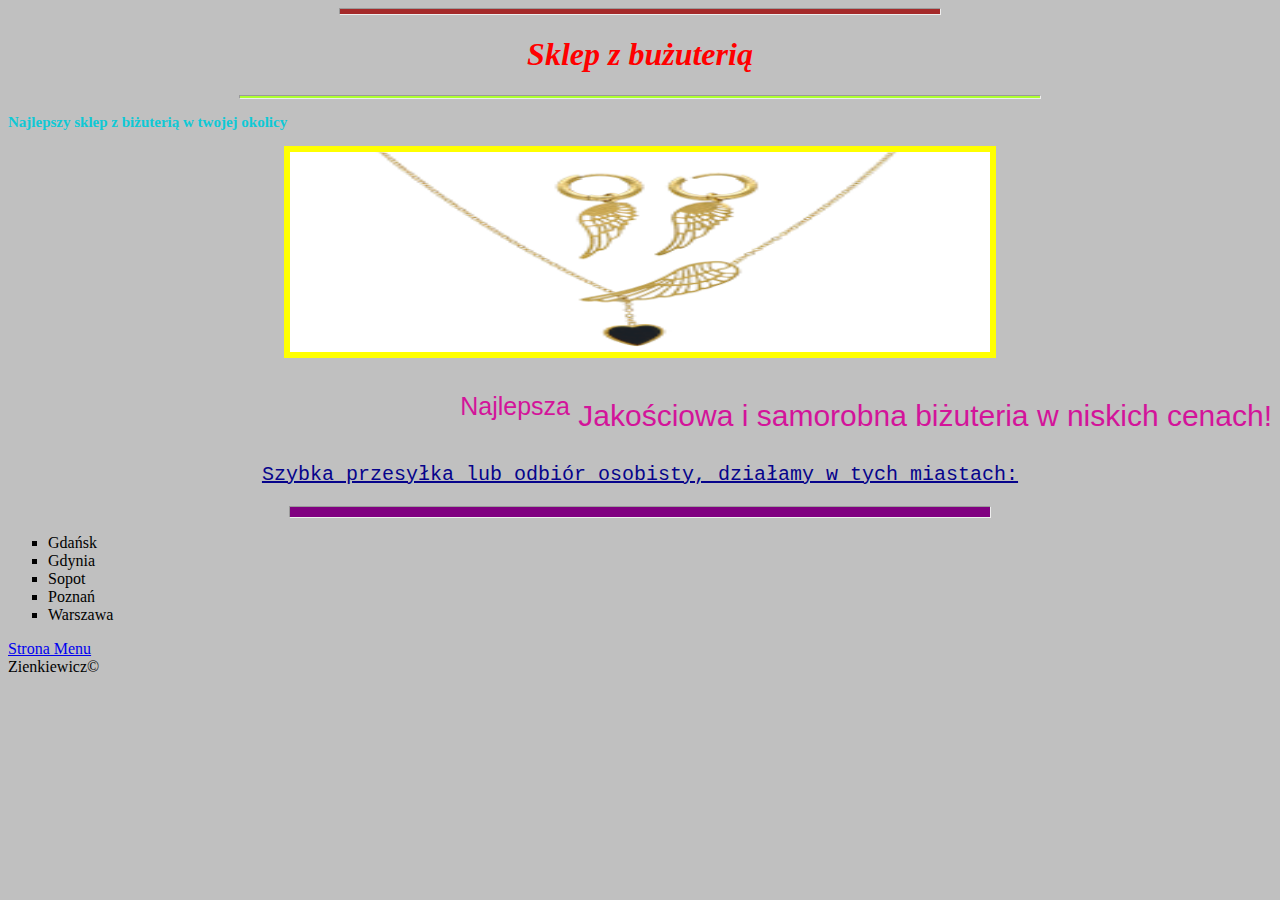
==== index.html @ 8d26acc9 "Update index.html" ====
<!DOCTYPE html>
<html lang="pl">
<head>
    <link rel="stylesheet" href="style.css">
    <meta charset="UTF-8">
    <meta name="viewport" content="width=device-width, initial-scale=1.0">
    <title>wykonał Zienkiewicz</title>
<!-- 30.10.2023 Zienkiewicz -->
</head> 
<body>
<hr class="h1">
    <header><h1>Sklep z bużuterią</h1></header>
<hr class="h2">

    <section class="s1"><p class="p1">Najlepszy sklep z biżuterią w twojej okolicy</p>
        <img src="logo_ZIenkiewicz.jpg" alt="logo"></section>
    <p class="p3"><sup>Najlepsza</sup> Jakościowa i samorobna biżuteria w niskich cenach!</p>
    <p class="p2"><u>Szybka przesyłka lub odbiór osobisty, działamy w tych miastach:</u></p> 
<hr class="h3">
    <section><UL TYPE=square>
        <li>Gdańsk</li>
        <li>Gdynia</li>
        <li>Sopot</li>
        <li>Poznań</li>
        <li>Warszawa</li>
            </UL>

</section>
<section>
<a href="Menu_Zienkiewicz.html">Strona Menu</a>
</section>
<footer>Zienkiewicz&copy;</footer>

</body>
</html>
---- style.css ----
*
{
background-color: silver;
}
h1{color: red;
text-align: center; 
font-style: italic;
font-size: xx-large;
}
.p1 {color: rgb(14, 201, 214);
font-size: 15px;
font-family: 'Times New Roman', Times, serif;
font-weight: bold;
text-align: left;
}
.p2 {color: rgb(6, 4, 139);
    font-size: 20px;
    font-family: 'Courier New', Courier, monospace;
    text-align: center;
}
.p3 {color: rgb(211, 20, 154);
    font-size: 30px;
    font-family: 'Segoe UI', Tahoma, Geneva, Verdana, sans-serif;
    text-align: right;
}
img
{
width: 700px;
height: 200px;
border: solid 6px yellow;
text-align: center;
}
.s1
{
text-align: center;
}
.h1
{
width: 600px; 
height: 5px;
background-color: brown;
}
.h2
{
width: 800px; 
height: 2px;
background-color: greenyellow;
}
.h3
{
width: 700px; 
height: 10px;
background-color: purple;
}
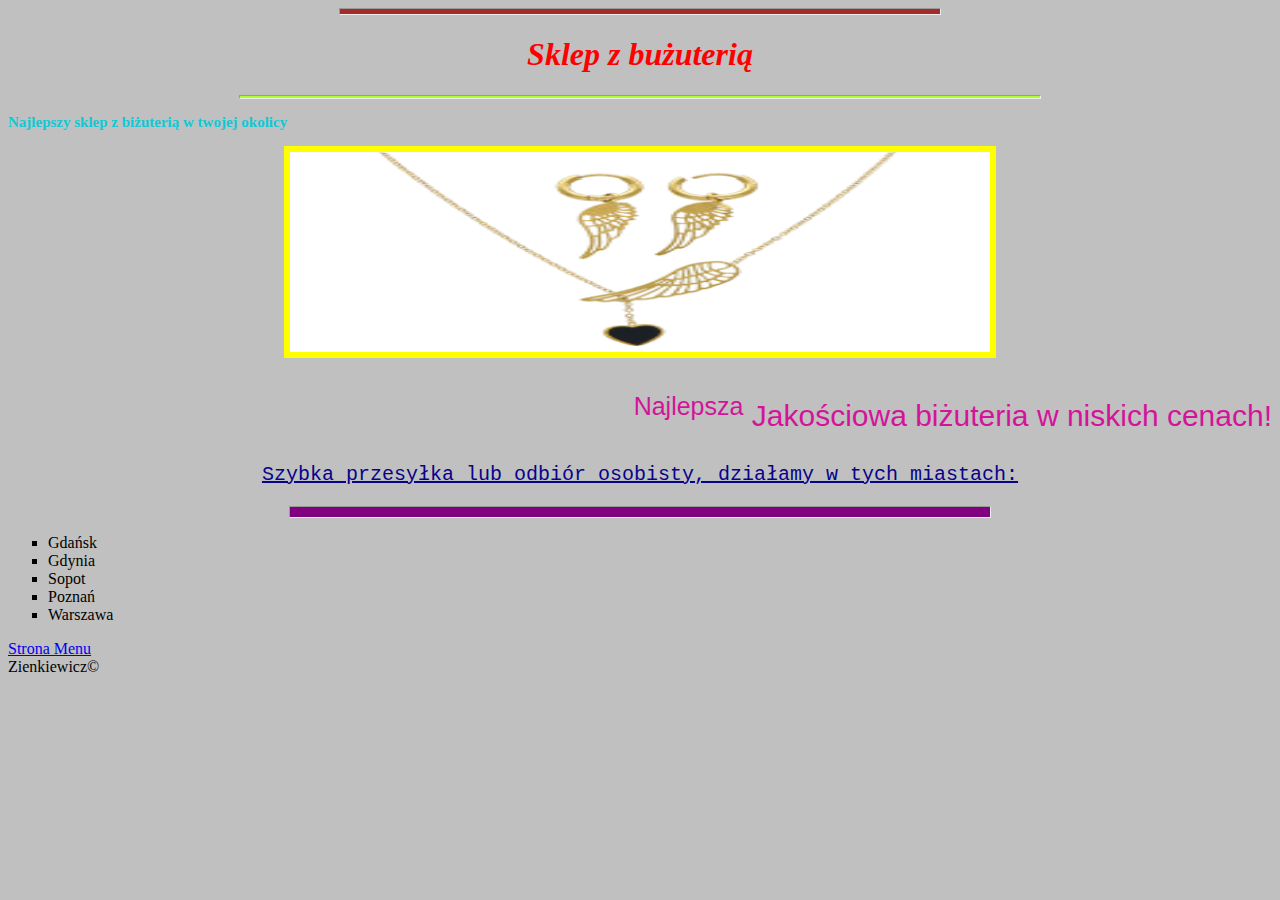
==== commit 410343d8: "Update index.html" ====
--- a/index.html
+++ b/index.html
@@ -14,7 +14,7 @@
 
     <section class="s1"><p class="p1">Najlepszy sklep z biżuterią w twojej okolicy</p>
         <img src="logo_ZIenkiewicz.jpg" alt="logo"></section>
-    <p class="p3"><sup>Najlepsza</sup> Jakościowa i samorobna biżuteria w niskich cenach!</p>
+    <p class="p3"><sup>Najlepsza</sup> Jakościowa biżuteria w niskich cenach!</p>
     <p class="p2"><u>Szybka przesyłka lub odbiór osobisty, działamy w tych miastach:</u></p> 
 <hr class="h3">
     <section><UL TYPE=square>
@@ -32,4 +32,4 @@
 <footer>Zienkiewicz&copy;</footer>
 
 </body>
-</html>+</html>
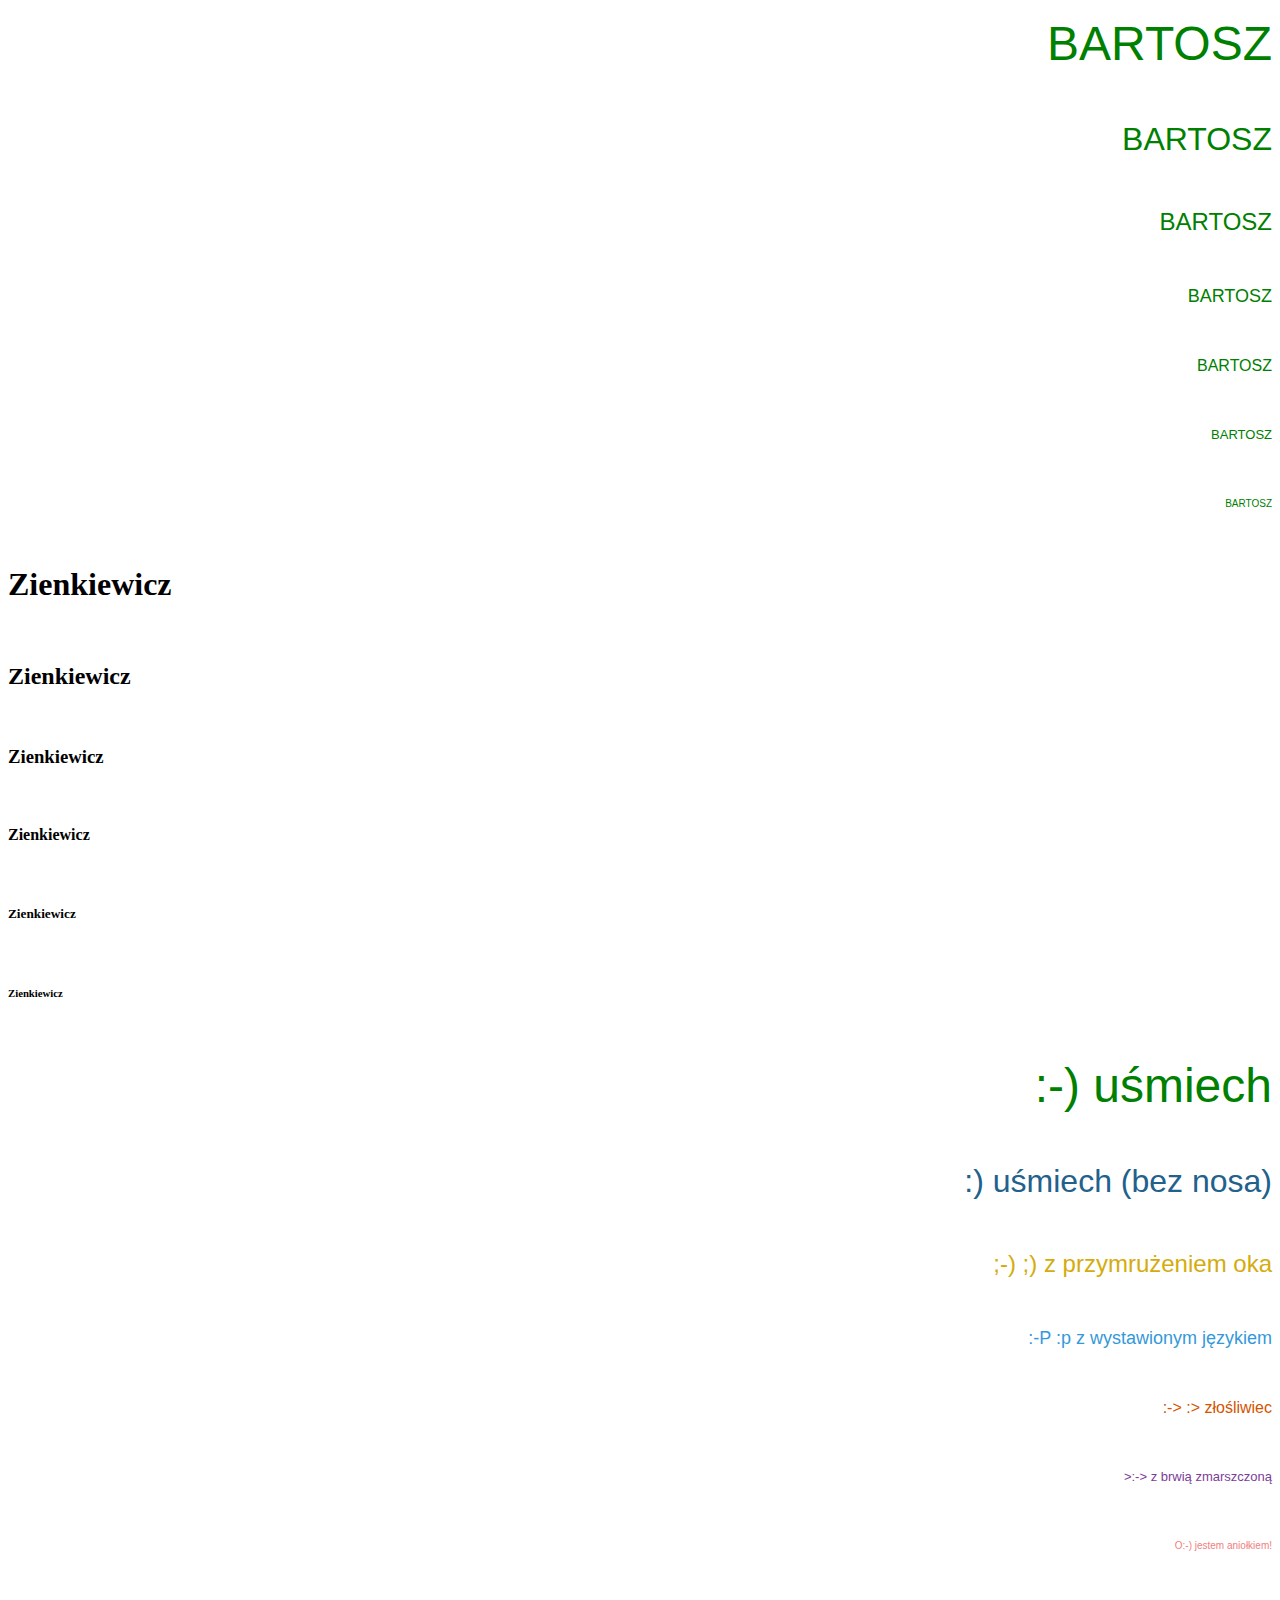
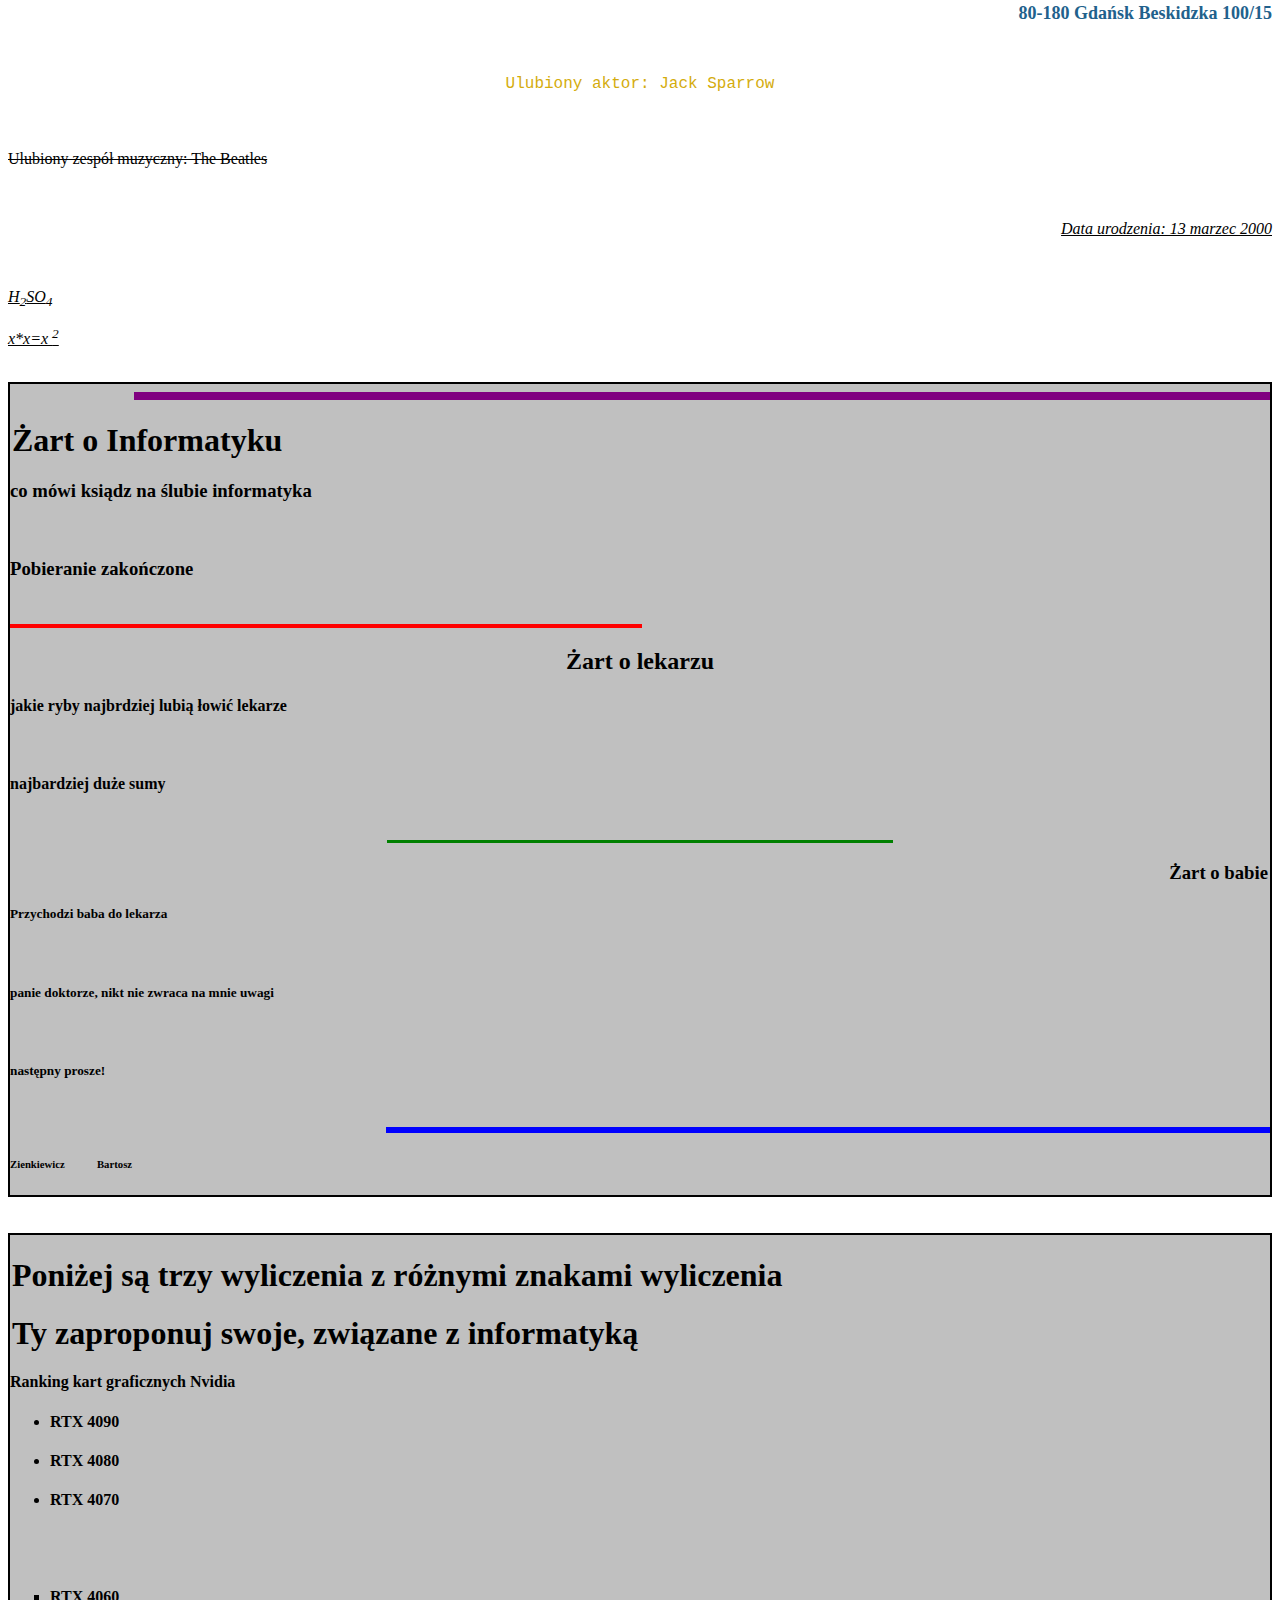
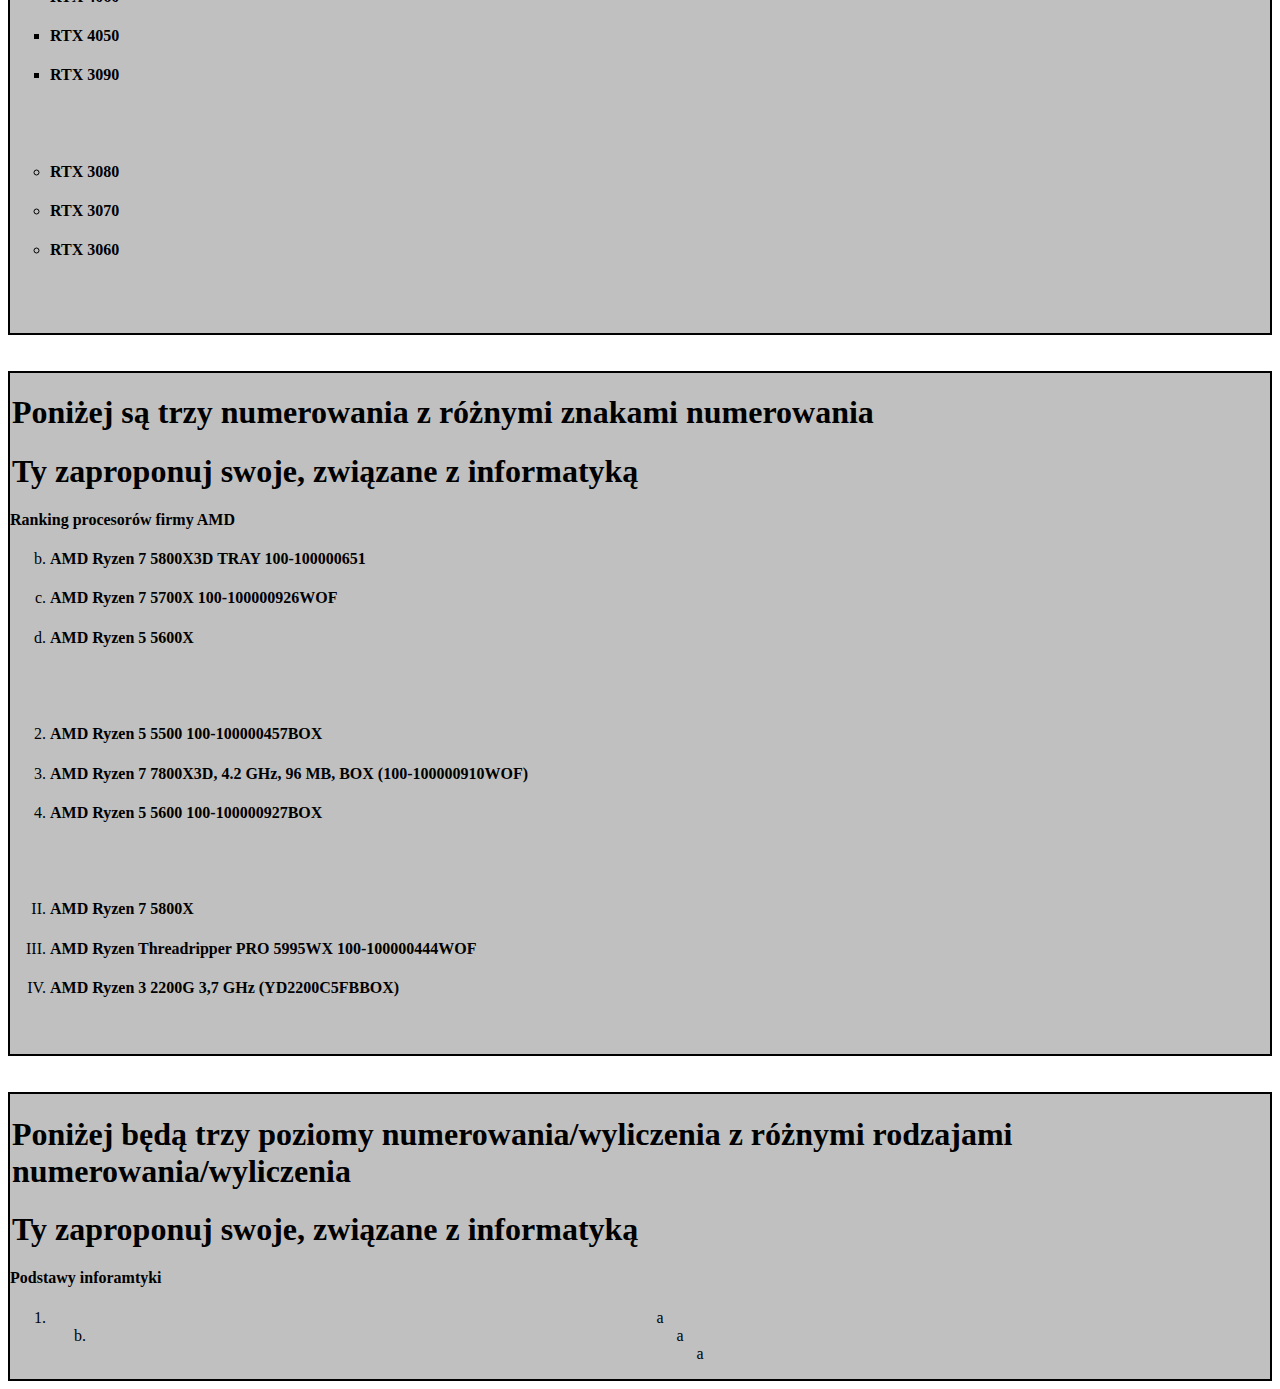
==== commit 6d6717cc: "index.html" ====
--- a/index.html
+++ b/index.html
@@ -1,35 +1,138 @@
-<!DOCTYPE html>
-<html lang="pl">
-<head>
-    <link rel="stylesheet" href="style.css">
-    <meta charset="UTF-8">
-    <meta name="viewport" content="width=device-width, initial-scale=1.0">
-    <title>wykonał Zienkiewicz</title>
-<!-- 30.10.2023 Zienkiewicz -->
-</head> 
+﻿<!DOCTYPE html>
+      <html lang="pl-PL">
+       <html>
+	<head>
+	 <meta charset="utf-8">
+	 <title>Bartosz Zienkiewicz </title>
+	</head>
+	       <style>
+		       section {
+			       border: 2px solid black;
+			       background-color: silver;
+	       </style>
 <body>
-<hr class="h1">
-    <header><h1>Sklep z bużuterią</h1></header>
-<hr class="h2">
+<p align="right"> <font color="green" size="7" face="Arial"> BARTOSZ </font> </p> <br>
+<p align="right"> <font color="green" size="6" face="Arial"> BARTOSZ </font> </p> <br>
+<p align="right"> <font color="green" size="5" face="Arial"> BARTOSZ </font> </p> <br>
+<p align="right"> <font color="green" size="4" face="Arial"> BARTOSZ </font> </p> <br>
+<p align="right"> <font color="green" size="3" face="Arial"> BARTOSZ </font> </p> <br>
+<p align="right"> <font color="green" size="2" face="Arial"> BARTOSZ </font> </p> <br>
+<p align="right"> <font color="green" size="1" face="Arial"> BARTOSZ </font> </p> <br>
+<h1> Zienkiewicz </h1><br>
+<h2> Zienkiewicz </h1><br>
+<h3> Zienkiewicz </h1><br>
+<h4> Zienkiewicz </h1><br>
+<h5> Zienkiewicz </h1><br>
+<h6> Zienkiewicz </h1><br>
+<p align="right"> <font color="green" size="7" face="Arial"> :-)	uśmiech </font> </p> <br>
+<p align="right"> <font color="#21618C" size="6" face="Arial"> :)	uśmiech (bez nosa) </font> </p> <br>
+<p align="right"> <font color="#D4AC0D" size="5" face="Arial"> ;-) ;)	z przymrużeniem oka </font> </p> <br>
+<p align="right"> <font color="#3498DB" size="4" face="Arial"> :-P :p	z wystawionym językiem </font> </p> <br>
+<p align="right"> <font color="#D35400" size="3" face="Arial"> :-> :>	złośliwiec </font> </p> <br>
+<p align="right"> <font color="#7D3C98" size="2" face="Arial"> >:->	z brwią zmarszczoną </font> </p> <br>
+<p align="right"> <font color="#F08080" size="1" face="Arial"> O:-)	jestem aniołkiem! </font> </p> <br>
 
-    <section class="s1"><p class="p1">Najlepszy sklep z biżuterią w twojej okolicy</p>
-        <img src="logo_ZIenkiewicz.jpg" alt="logo"></section>
-    <p class="p3"><sup>Najlepsza</sup> Jakościowa biżuteria w niskich cenach!</p>
-    <p class="p2"><u>Szybka przesyłka lub odbiór osobisty, działamy w tych miastach:</u></p> 
-<hr class="h3">
-    <section><UL TYPE=square>
-        <li>Gdańsk</li>
-        <li>Gdynia</li>
-        <li>Sopot</li>
-        <li>Poznań</li>
-        <li>Warszawa</li>
-            </UL>
+<p align="right"><b><font color="21618C" size="4" face="Times New Roman">80-180 Gdańsk Beskidzka 100/15</font></b></u></p> <br>
+<center><p></p><font color="D4AC0D" size="3" face="Courier New">Ulubiony aktor: Jack Sparrow</font></p> <br>
+<p align="left"><font color="3498DB" size="5" face="Verdana"></font><strike>Ulubiony zespół muzyczny: The Beatles</strike></p> <br>
+<p align="right"><i><u>Data urodzenia: 13 marzec 2000 </p> <br>
+<p align="left">H<sub>2</sub>SO<sub>4</sub></p>
+<p align="left"> x*x=x <sup> 2 </sup></u></i></p> <br>
 
+<section style="background-color:silver">
+	
+	
+	<HR SIZE=8 WIDTH=90% ALIGN=right COLOR=purple>
+	<legend><h1 align="left"> Żart o Informatyku </h1></legend>
+	<h3 align="left"> co mówi ksiądz na ślubie informatyka </h3> <br>
+	<h3 align="left"> Pobieranie zakończone </h3> <br>
+	<HR SIZE=4 WIDTH=50% ALIGN=LEFT COLOR=red>
+	<legend><h2 align="center"> Żart o lekarzu </h2></legend>
+	<h4 align="left">jakie ryby najbrdziej lubią łowić lekarze</h4> <br>
+	<h4 align="left">najbardziej duże sumy</h4> <br>
+	<HR SIZE=3 WIDTH=40% ALIGN=center COLOR=green>
+	<legend><h3 align="right"> Żart o babie </h3></legend>
+	<h5 align="left">Przychodzi baba do lekarza</h5> <br>
+	<h5 align="left">panie doktorze, nikt nie zwraca na mnie uwagi</h5> <br>
+	<h5 align="left">następny prosze!</h5> <br>
+	<HR SIZE=6 WIDTH=70% ALIGN=right COLOR=blue>
+	<h6 align="left"> Zienkiewicz &nbsp&nbsp&nbsp&nbsp&nbsp&nbsp&nbsp&nbsp&nbsp&nbsp Bartosz <br>
+	<!- Zienkiewicz Bartosz ZSE 2F ->
+	
 </section>
-<section>
-<a href="Menu_Zienkiewicz.html">Strona Menu</a>
+<br></br>
+<section style="background-color:silver">
+
+<legend><h1 align="left"> Poniżej są trzy wyliczenia z różnymi znakami wyliczenia</h1></legend>
+<legend><h1 align="left"> Ty zaproponuj swoje, związane z informatyką</h1></legend>
+	<h4 align="left">Ranking kart graficznych Nvidia</h4>
+<UL TYPE=disc>
+	<LI><h4 align="left">RTX 4090 </h4>
+	<LI><h4 align="left">RTX 4080 </h4>
+	<LI><h4 align="left">RTX 4070 </h4>
+</UL>
+		<br></br>
+	<UL TYPE=square>
+	<LI><h4 align="left">RTX 4060 </h4>
+	<LI><h4 align="left">RTX 4050 </h4>
+	<LI><h4 align="left">RTX 3090 </h4>
+</UL>
+	<br></br>
+	<UL TYPE=circle>
+	<LI><h4 align="left">RTX 3080 </h4>
+	<LI><h4 align="left">RTX 3070 </h4>
+	<LI><h4 align="left">RTX 3060 </h4>
+		
+		<br></br>
+	
+ </section>
+
+
+	<br></br>
+<section style="background-color:silver">
+<legend></legend>
+<legend><h1 align="left"> Poniżej są trzy numerowania z różnymi znakami numerowania</h1></legend>
+<legend><h1 align="left"> Ty zaproponuj swoje, związane z informatyką</h1></legend>
+	<h4 align="left">Ranking procesorów firmy AMD</h4>
+<OL TYPE=a START=2> 
+	<LI><h4 align="left">AMD Ryzen 7 5800X3D TRAY 100-100000651 </h4>
+	<LI><h4 align="left">AMD Ryzen 7 5700X 100-100000926WOF </h4>
+	<LI><h4 align="left">AMD Ryzen 5 5600X </h4>
+</OL>
+	<br></br>
+<OL TYPE=1 START=2> 
+	<LI><h4 align="left">AMD Ryzen 5 5500 100-100000457BOX </h4>
+	<LI><h4 align="left">AMD Ryzen 7 7800X3D, 4.2 GHz, 96 MB, BOX (100-100000910WOF) </h4>
+	<LI><h4 align="left">AMD Ryzen 5 5600 100-100000927BOX </h4>
+</OL>
+	<br></br>
+<OL TYPE=I START=2> 
+	<LI><h4 align="left">AMD Ryzen 7 5800X </h4>
+	<LI><h4 align="left">AMD Ryzen Threadripper PRO 5995WX 100-100000444WOF </h4>
+	<LI><h4 align="left">AMD Ryzen 3 2200G 3,7 GHz (YD2200C5FBBOX) </h4>
+	</OL>	
+	<br></br>
 </section>
-<footer>Zienkiewicz&copy;</footer>
+	       
+<br></br>
+<section style="background-color:silver">
 
+<legend><h1 align="left"> Poniżej będą trzy poziomy numerowania/wyliczenia z różnymi rodzajami numerowania/wyliczenia</h1></legend>
+<legend><h1 align="left"> Ty zaproponuj swoje, związane z informatyką</h1></legend>
+	
+	<h4 align="left">Podstawy inforamtyki</h4>
+	<ol>
+	<li> a</li>
+<ol type="a" START="2">
+	<li> a</li>
+	<ul> a</ul>
+	
+	
+	
+	
+	</ol>
+	
+</section>
+	
 </body>
 </html>
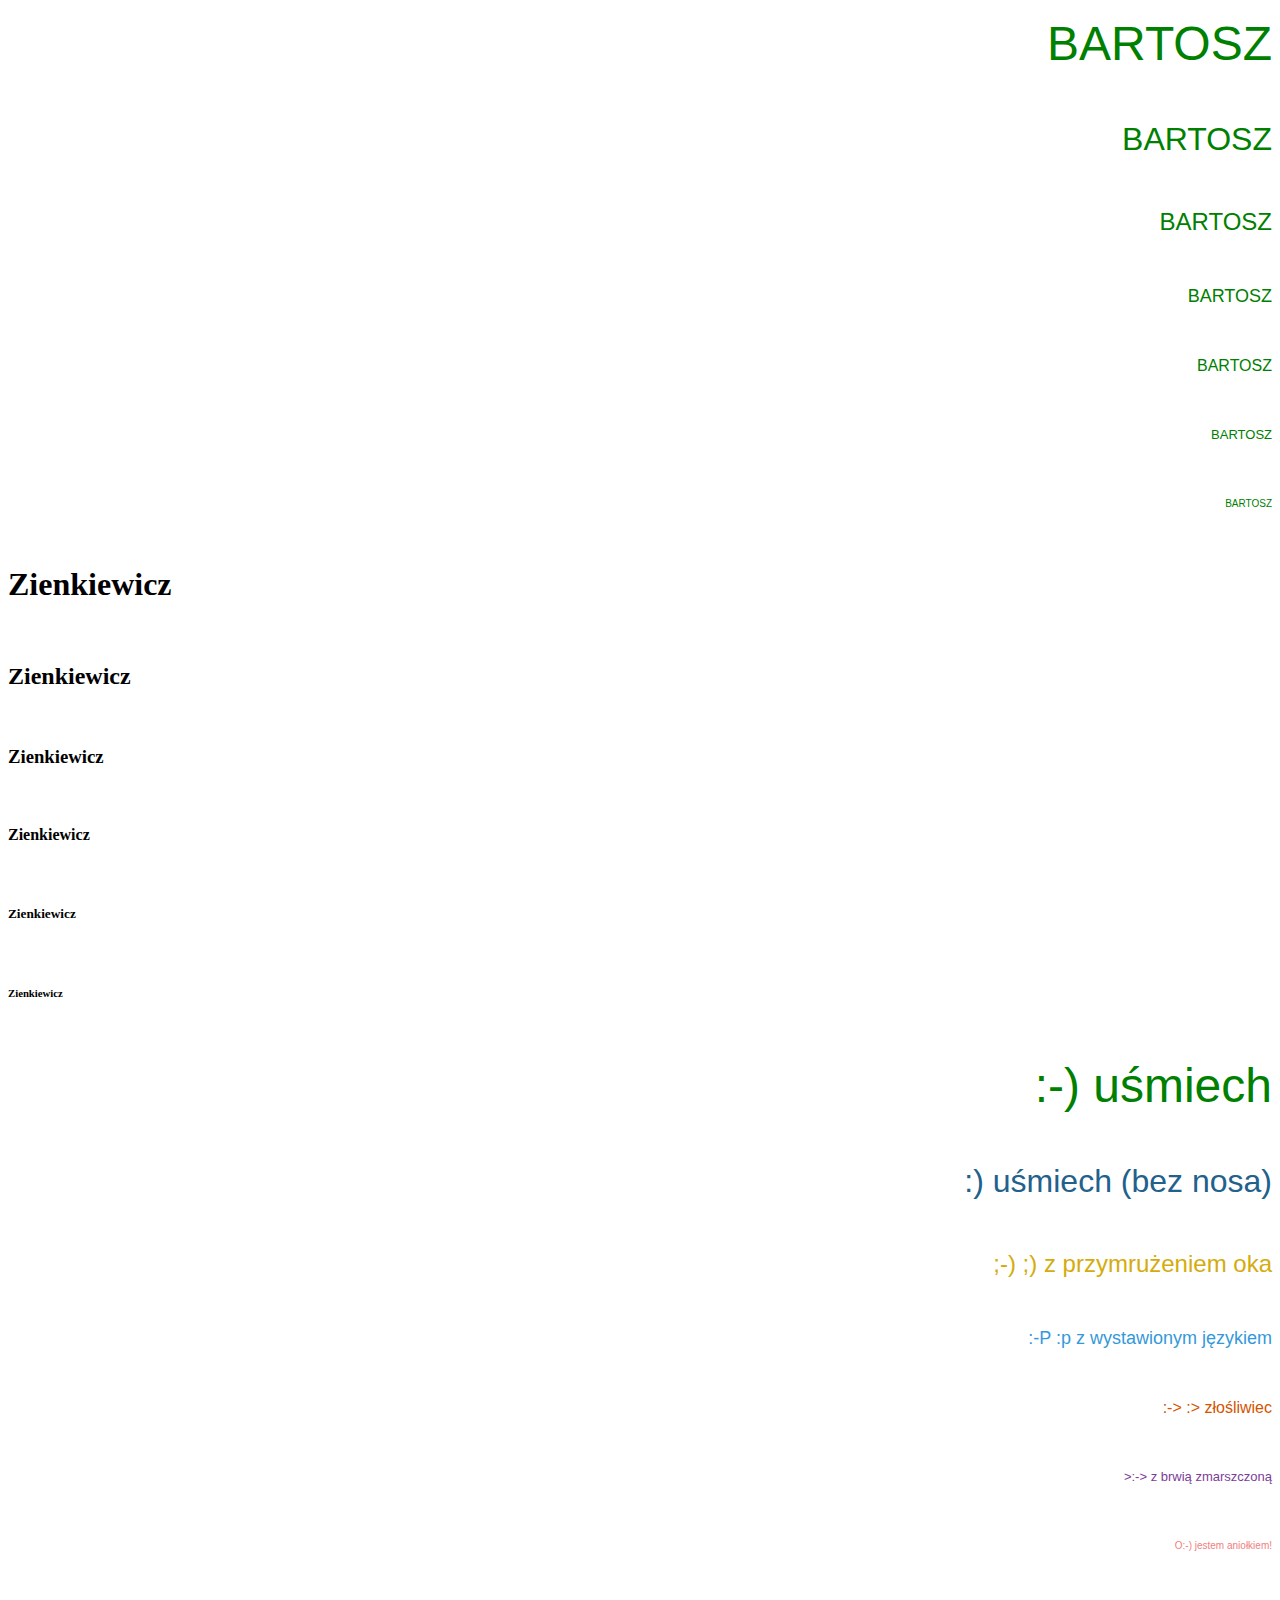
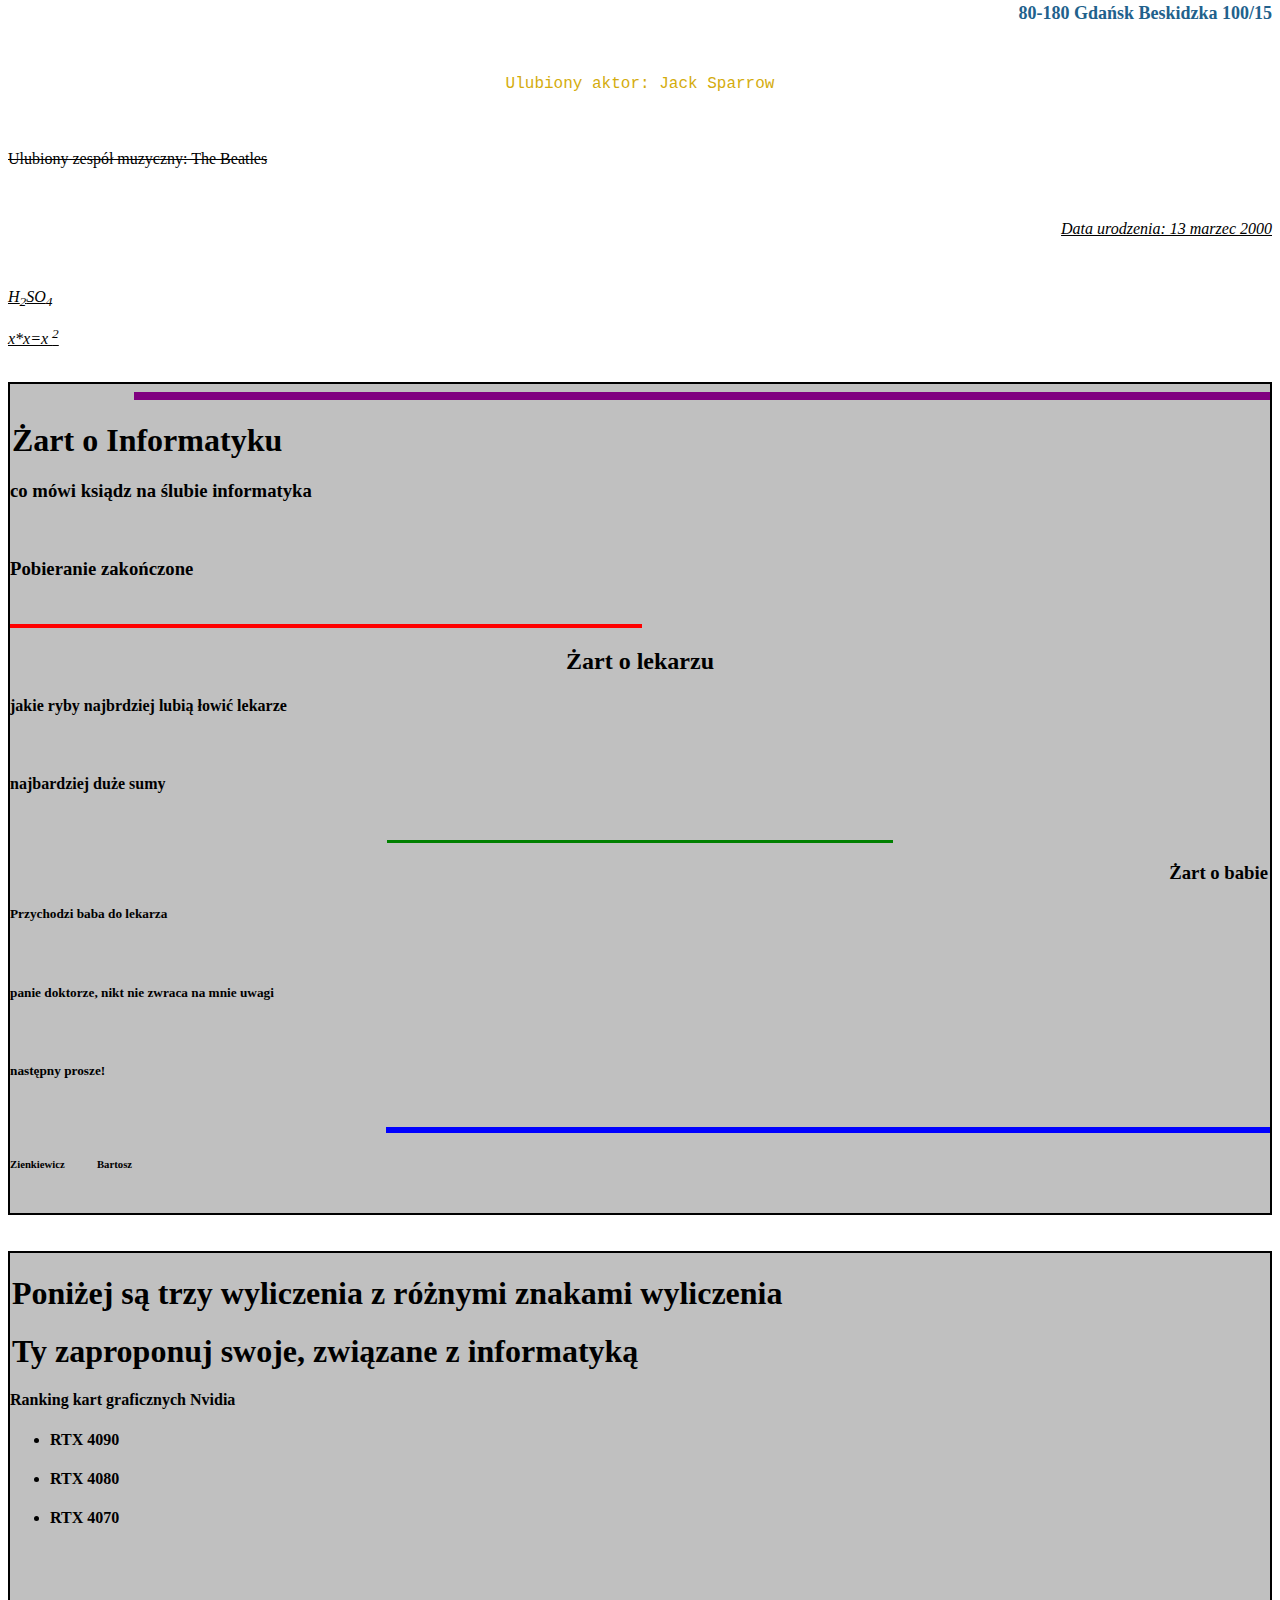
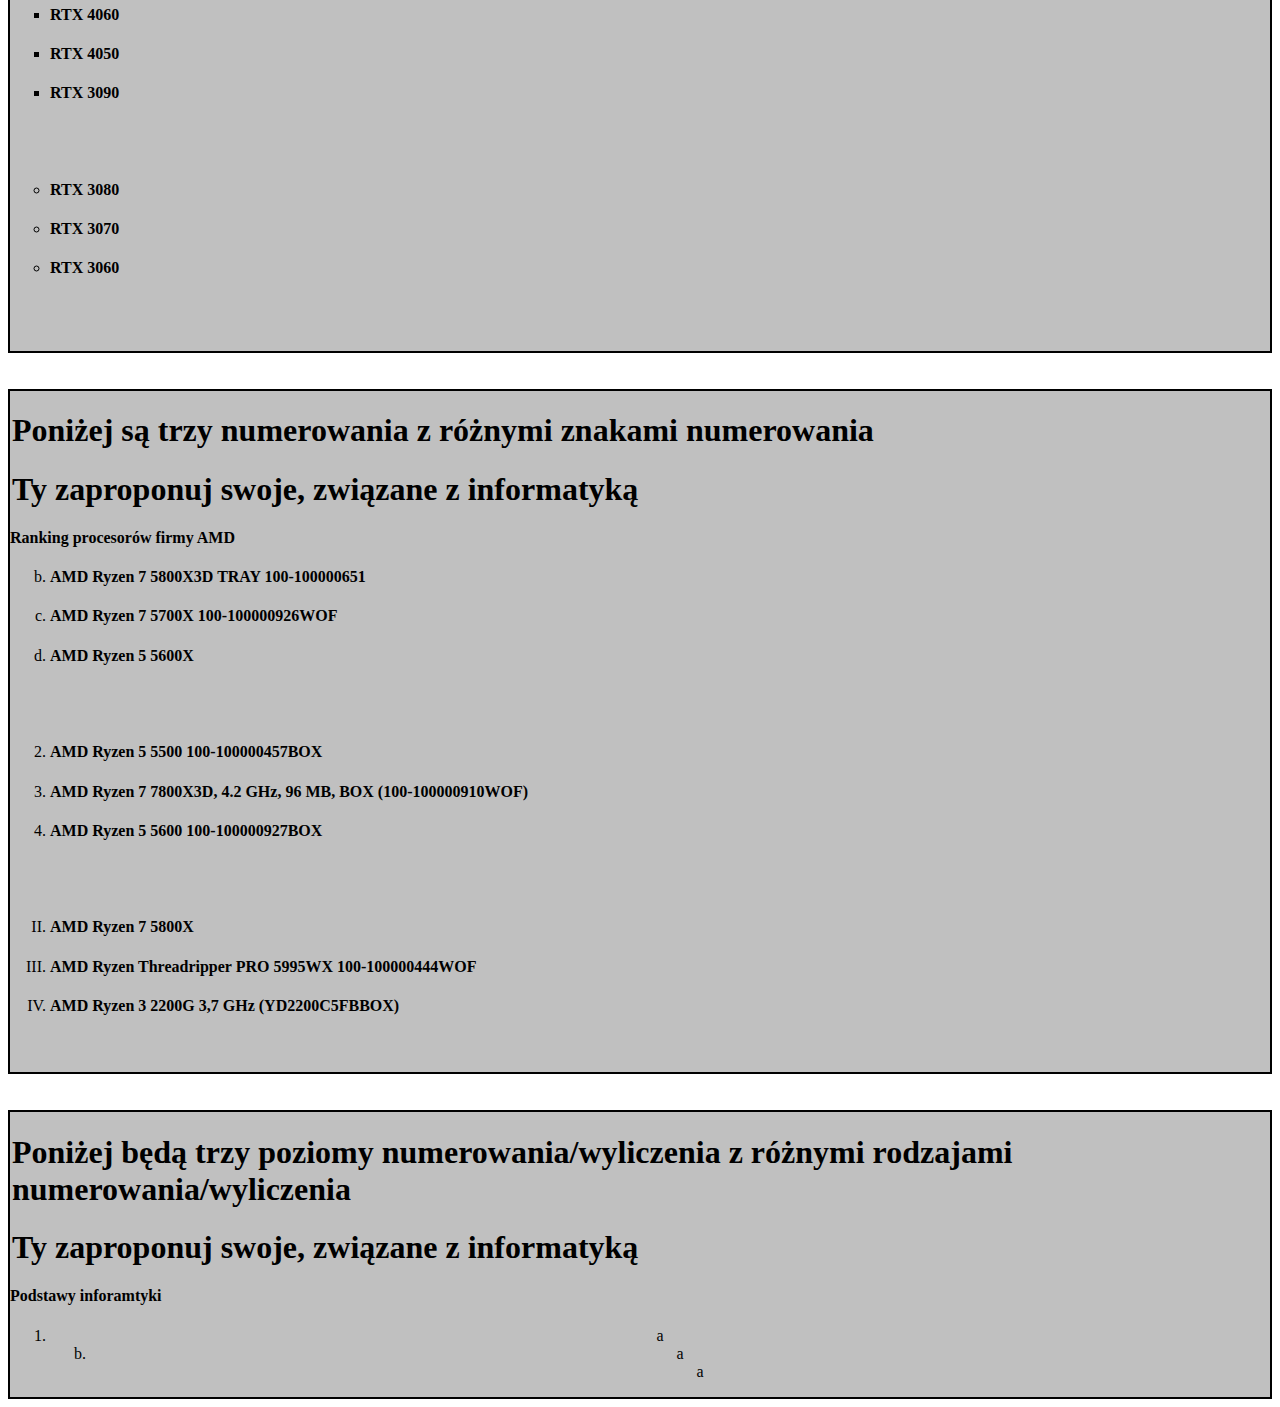
==== commit d34c3dec: "Update index.html" ====
--- a/index.html
+++ b/index.html
@@ -19,11 +19,11 @@
 <p align="right"> <font color="green" size="2" face="Arial"> BARTOSZ </font> </p> <br>
 <p align="right"> <font color="green" size="1" face="Arial"> BARTOSZ </font> </p> <br>
 <h1> Zienkiewicz </h1><br>
-<h2> Zienkiewicz </h1><br>
-<h3> Zienkiewicz </h1><br>
-<h4> Zienkiewicz </h1><br>
-<h5> Zienkiewicz </h1><br>
-<h6> Zienkiewicz </h1><br>
+<h2> Zienkiewicz </h2><br>
+<h3> Zienkiewicz </h3><br>
+<h4> Zienkiewicz </h4><br>
+<h5> Zienkiewicz </h5><br>
+<h6> Zienkiewicz </h6><br>
 <p align="right"> <font color="green" size="7" face="Arial"> :-)	uśmiech </font> </p> <br>
 <p align="right"> <font color="#21618C" size="6" face="Arial"> :)	uśmiech (bez nosa) </font> </p> <br>
 <p align="right"> <font color="#D4AC0D" size="5" face="Arial"> ;-) ;)	z przymrużeniem oka </font> </p> <br>
@@ -56,7 +56,7 @@
 	<h5 align="left">panie doktorze, nikt nie zwraca na mnie uwagi</h5> <br>
 	<h5 align="left">następny prosze!</h5> <br>
 	<HR SIZE=6 WIDTH=70% ALIGN=right COLOR=blue>
-	<h6 align="left"> Zienkiewicz &nbsp&nbsp&nbsp&nbsp&nbsp&nbsp&nbsp&nbsp&nbsp&nbsp Bartosz <br>
+	<h6 align="left"> Zienkiewicz &nbsp&nbsp&nbsp&nbsp&nbsp&nbsp&nbsp&nbsp&nbsp&nbsp Bartosz </h6><br>
 	<!- Zienkiewicz Bartosz ZSE 2F ->
 	
 </section>
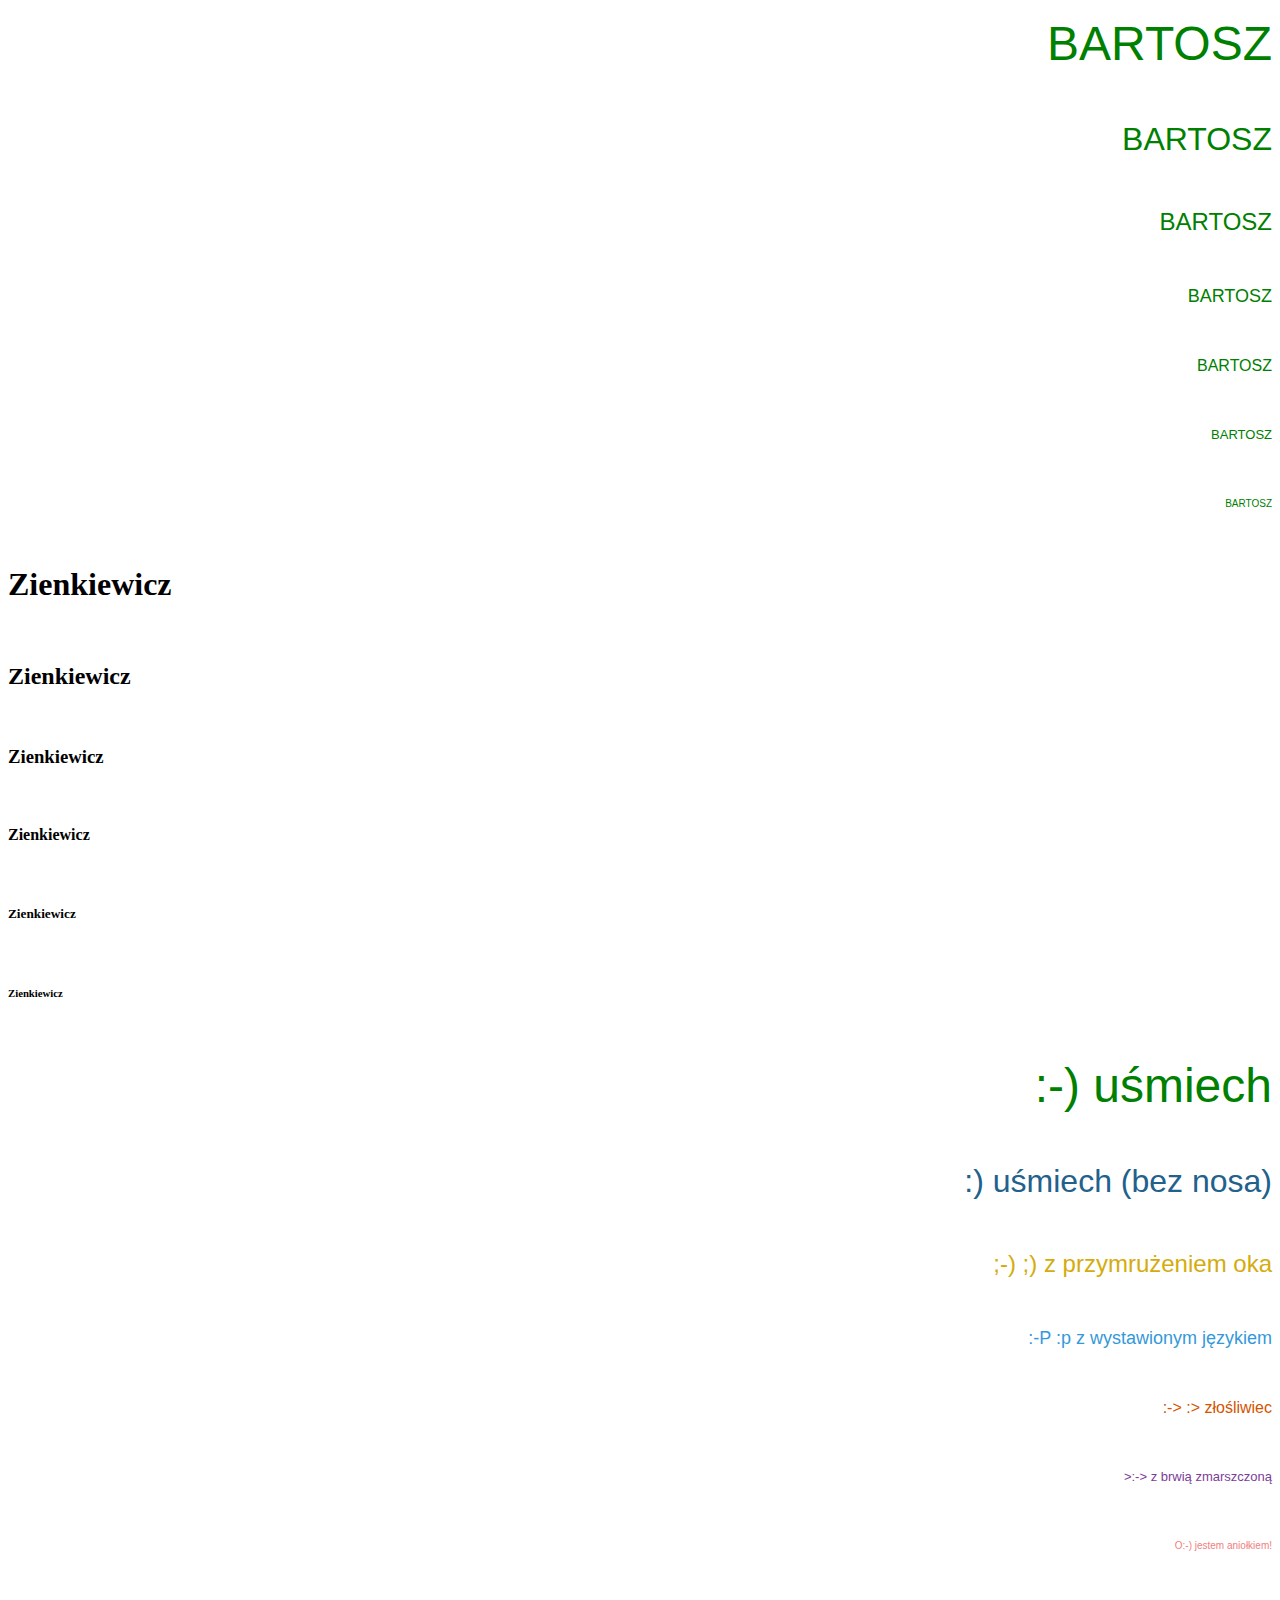
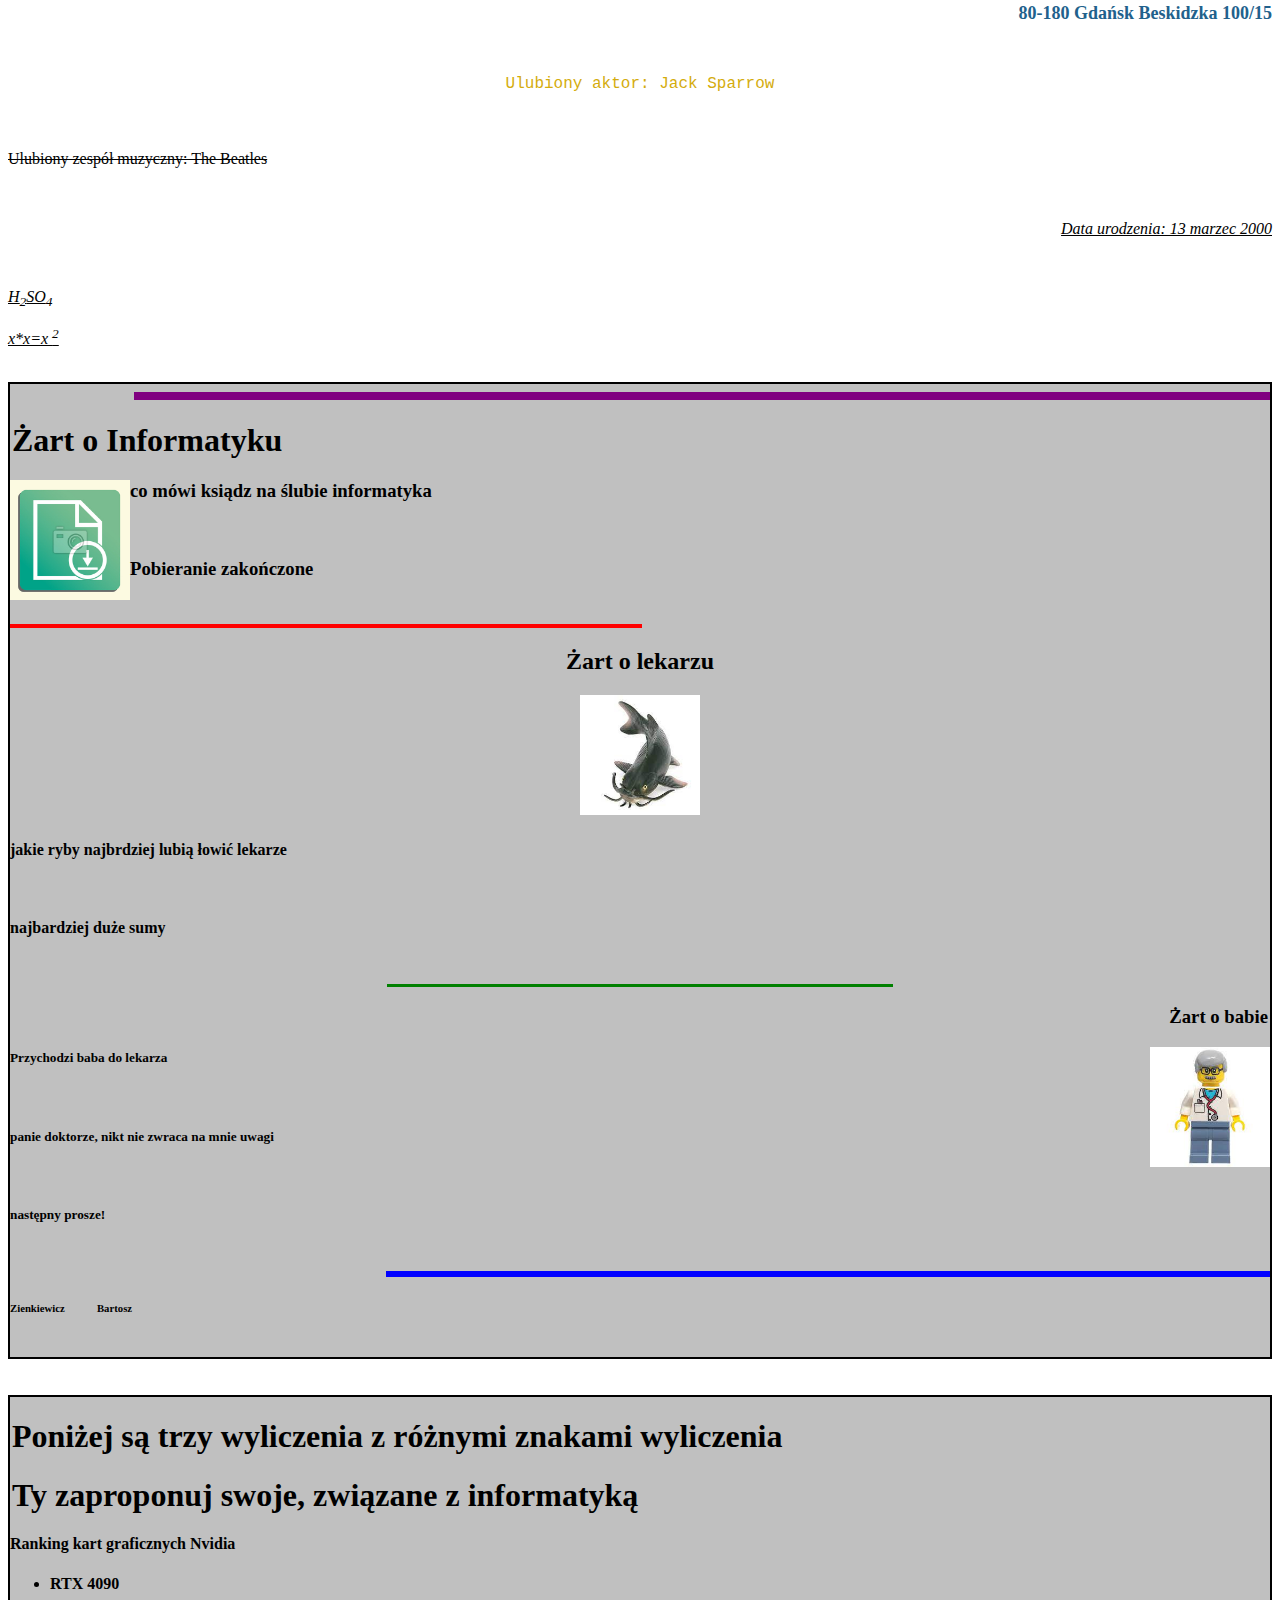
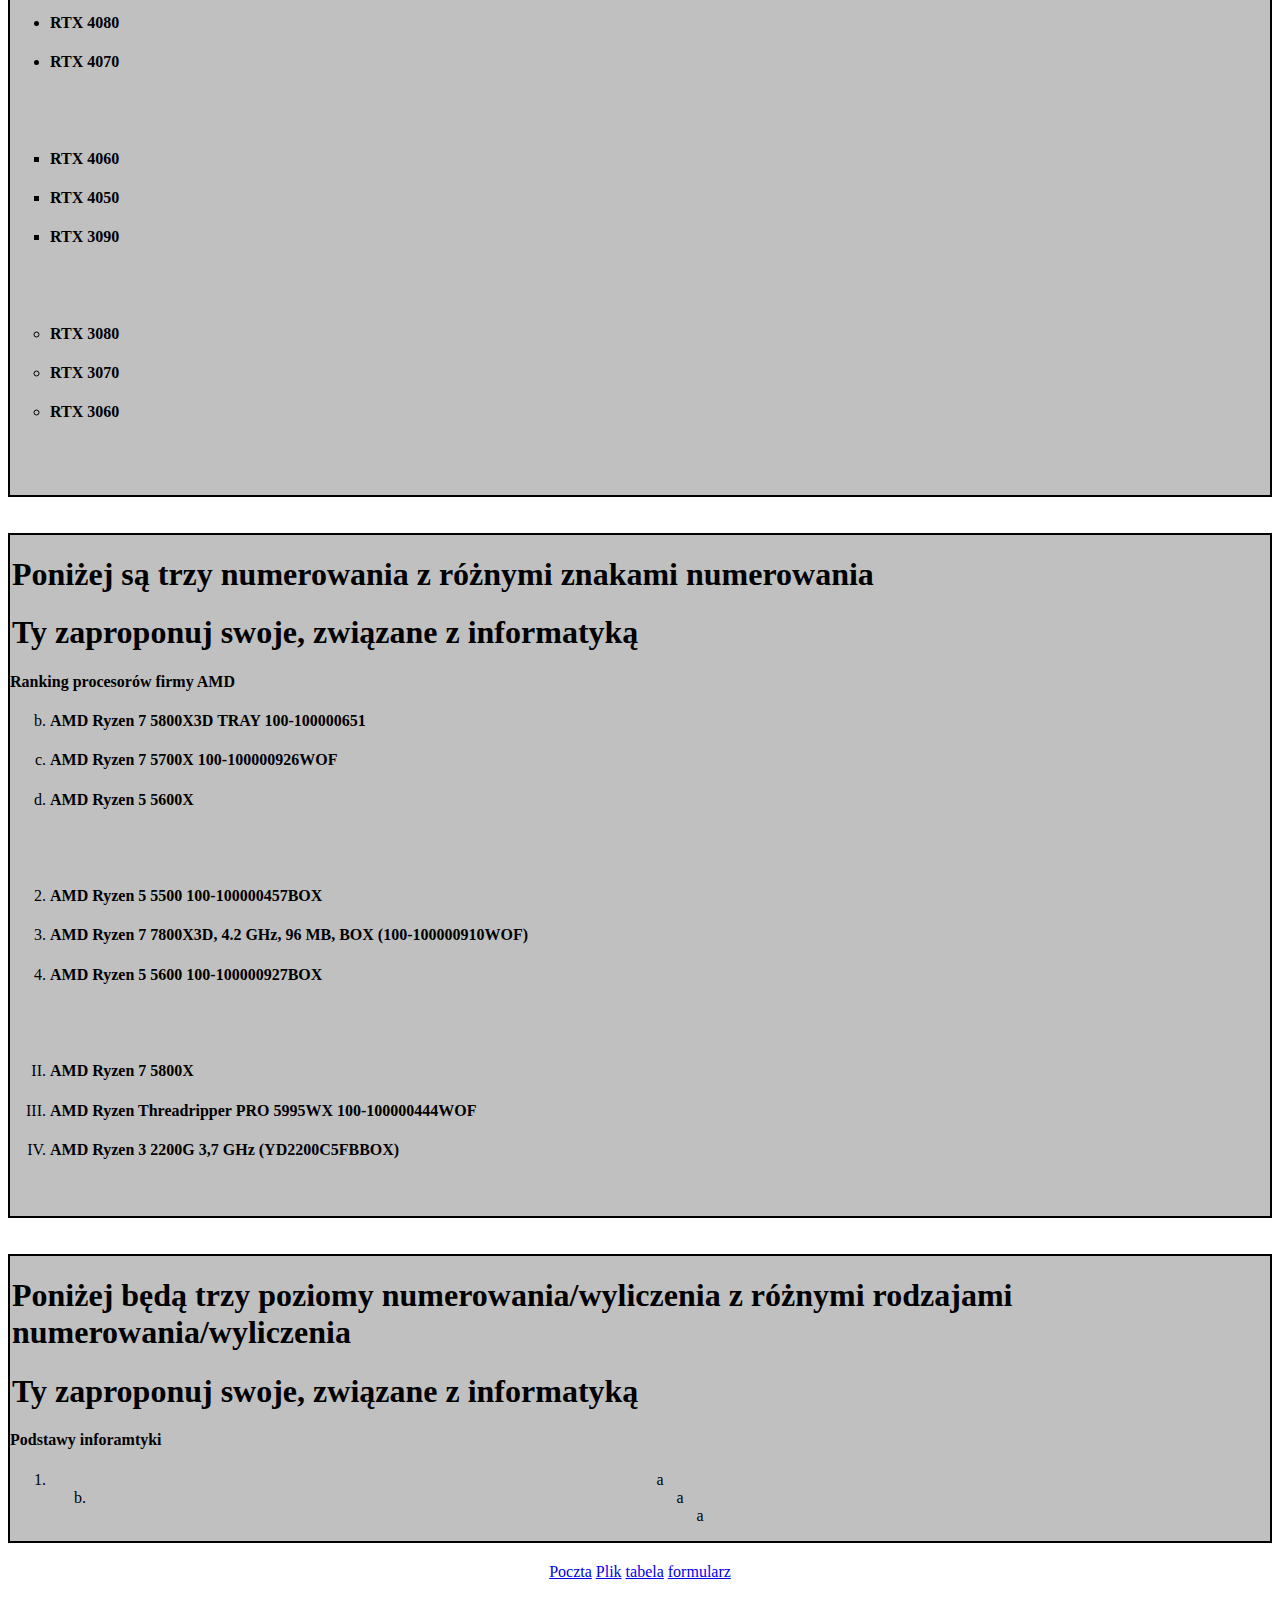
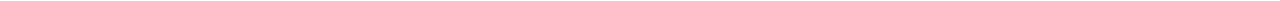
==== commit 86e57f75: "Add files via upload" ====
--- a/index.html
+++ b/index.html
@@ -1,6 +1,5 @@
-﻿<!DOCTYPE html>
+<!DOCTYPE html>
       <html lang="pl-PL">
-       <html>
 	<head>
 	 <meta charset="utf-8">
 	 <title>Bartosz Zienkiewicz </title>
@@ -9,6 +8,30 @@
 		       section {
 			       border: 2px solid black;
 			       background-color: silver;
+               }
+               .ślub
+               {
+float: left;
+width: 120px;
+height: 120px;
+               }
+               .sum
+               {
+            
+width: 120px;
+height: 120px;
+               }
+               .doktorek
+               {
+float: right;
+width: 120px;
+height: 120px;
+               }
+               nav
+               {
+                margin: 20px;
+               }
+
 	       </style>
 <body>
 <p align="right"> <font color="green" size="7" face="Arial"> BARTOSZ </font> </p> <br>
@@ -44,14 +67,17 @@
 	
 	<HR SIZE=8 WIDTH=90% ALIGN=right COLOR=purple>
 	<legend><h1 align="left"> Żart o Informatyku </h1></legend>
+                     <img class="ślub" src="pobieranie zakonczone.jpg" alt="Ślub informatyka">
 	<h3 align="left"> co mówi ksiądz na ślubie informatyka </h3> <br>
 	<h3 align="left"> Pobieranie zakończone </h3> <br>
 	<HR SIZE=4 WIDTH=50% ALIGN=LEFT COLOR=red>
 	<legend><h2 align="center"> Żart o lekarzu </h2></legend>
+<img class="sum" src="sum.jfif" alt="sum">
 	<h4 align="left">jakie ryby najbrdziej lubią łowić lekarze</h4> <br>
 	<h4 align="left">najbardziej duże sumy</h4> <br>
 	<HR SIZE=3 WIDTH=40% ALIGN=center COLOR=green>
 	<legend><h3 align="right"> Żart o babie </h3></legend>
+    <img class="doktorek" src="doktor.jfif" alt="doktorek">
 	<h5 align="left">Przychodzi baba do lekarza</h5> <br>
 	<h5 align="left">panie doktorze, nikt nie zwraca na mnie uwagi</h5> <br>
 	<h5 align="left">następny prosze!</h5> <br>
@@ -127,12 +153,17 @@
 	<li> a</li>
 	<ul> a</ul>
 	
-	
-	
-	
 	</ol>
 	
 </section>
 	
+<nav>
+<a href="Poczta_ZIenkiewicz.html">Poczta</a>
+<a href="plik_Zienkiewicz.html">Plik</a>
+<a href="Tabela_Zienkiewicz (2).html">tabela</a>
+<a href="formularz_Zienkiewicz (1).html">formularz</a>
+</nav>
+
+
 </body>
-</html>
+</html>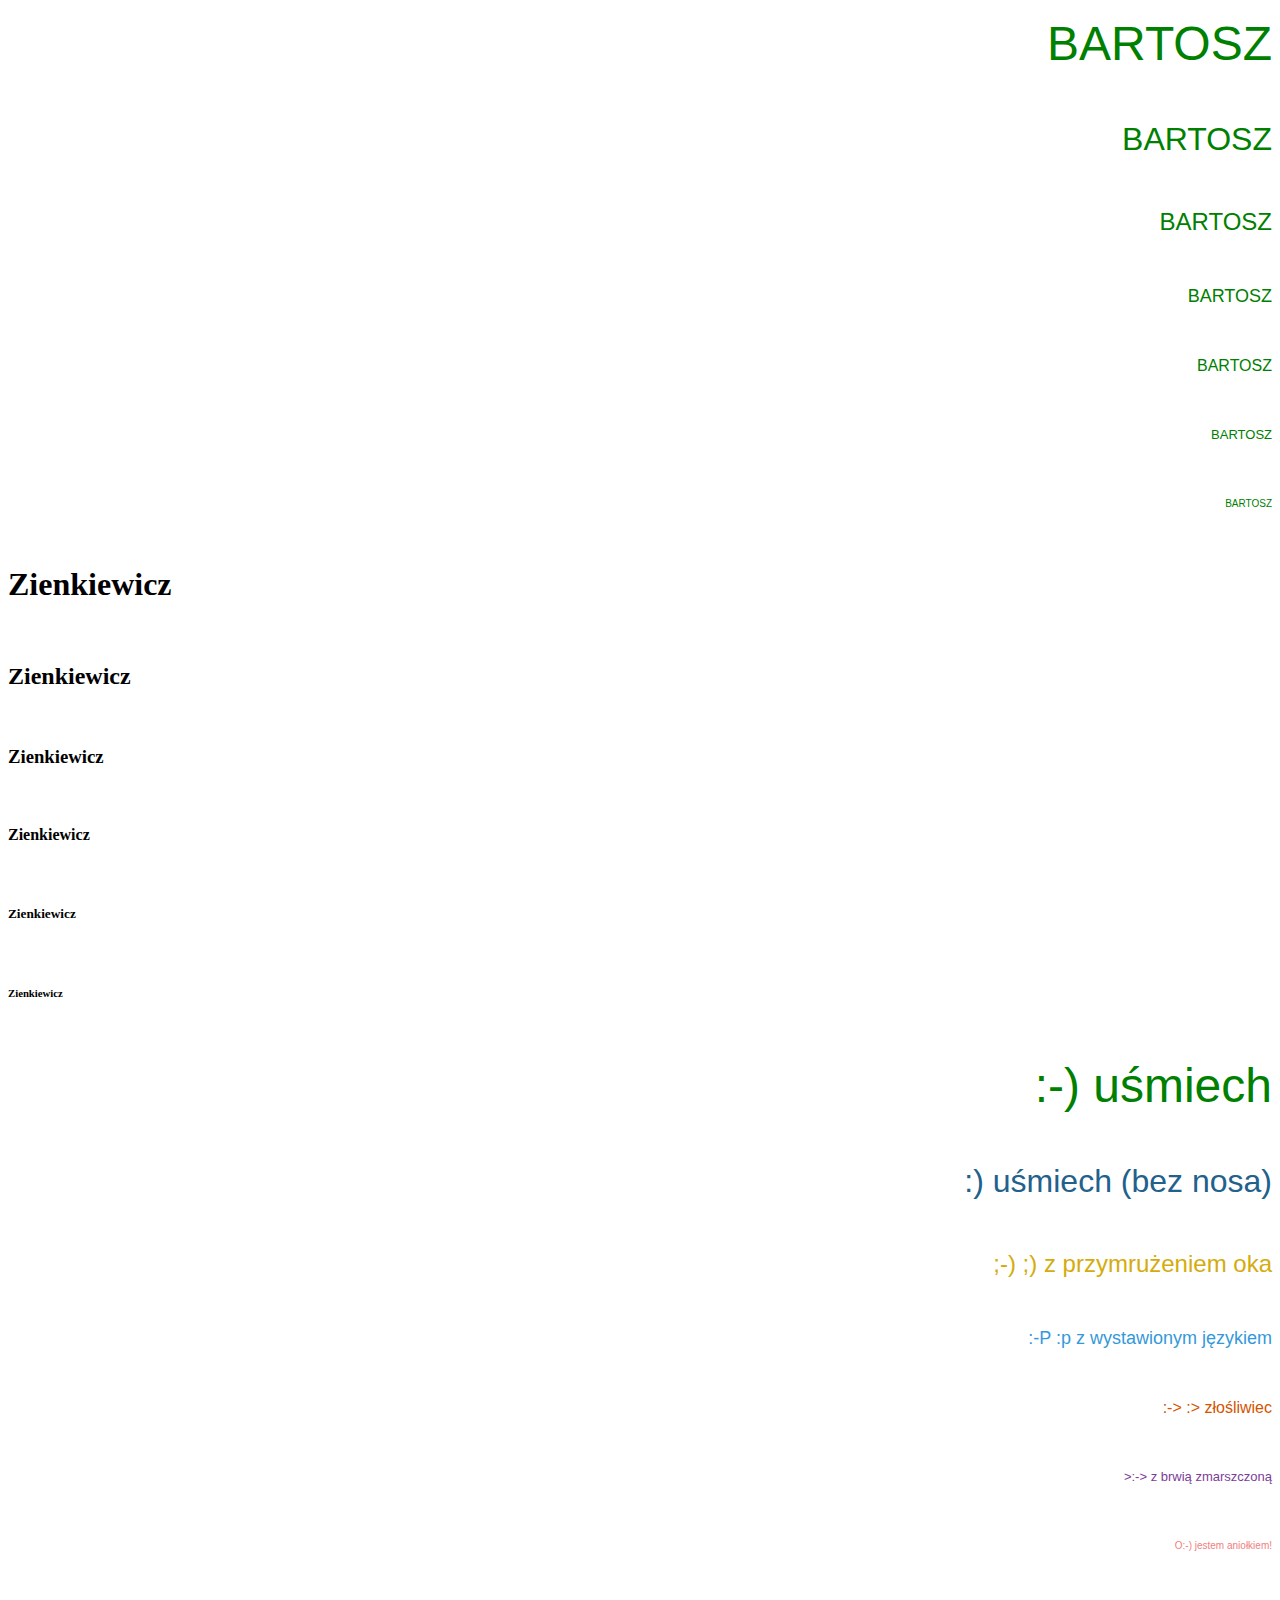
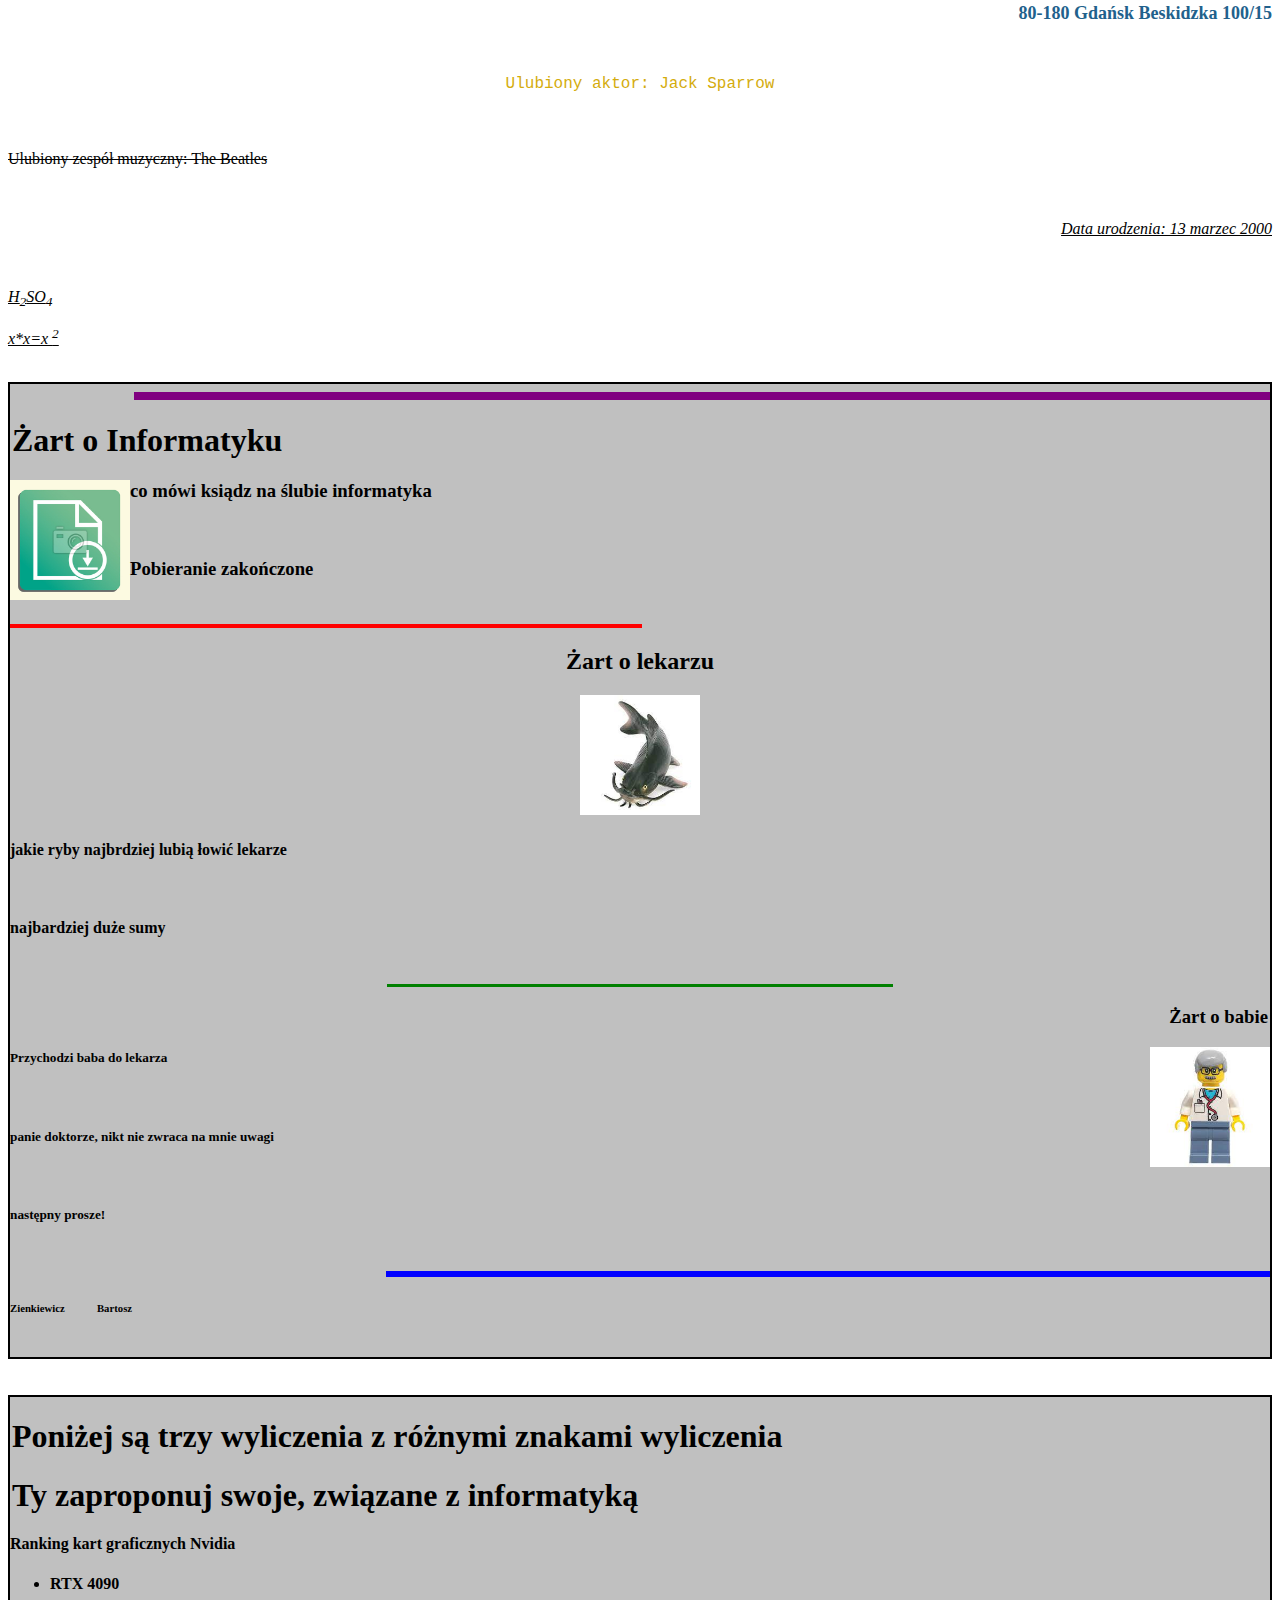
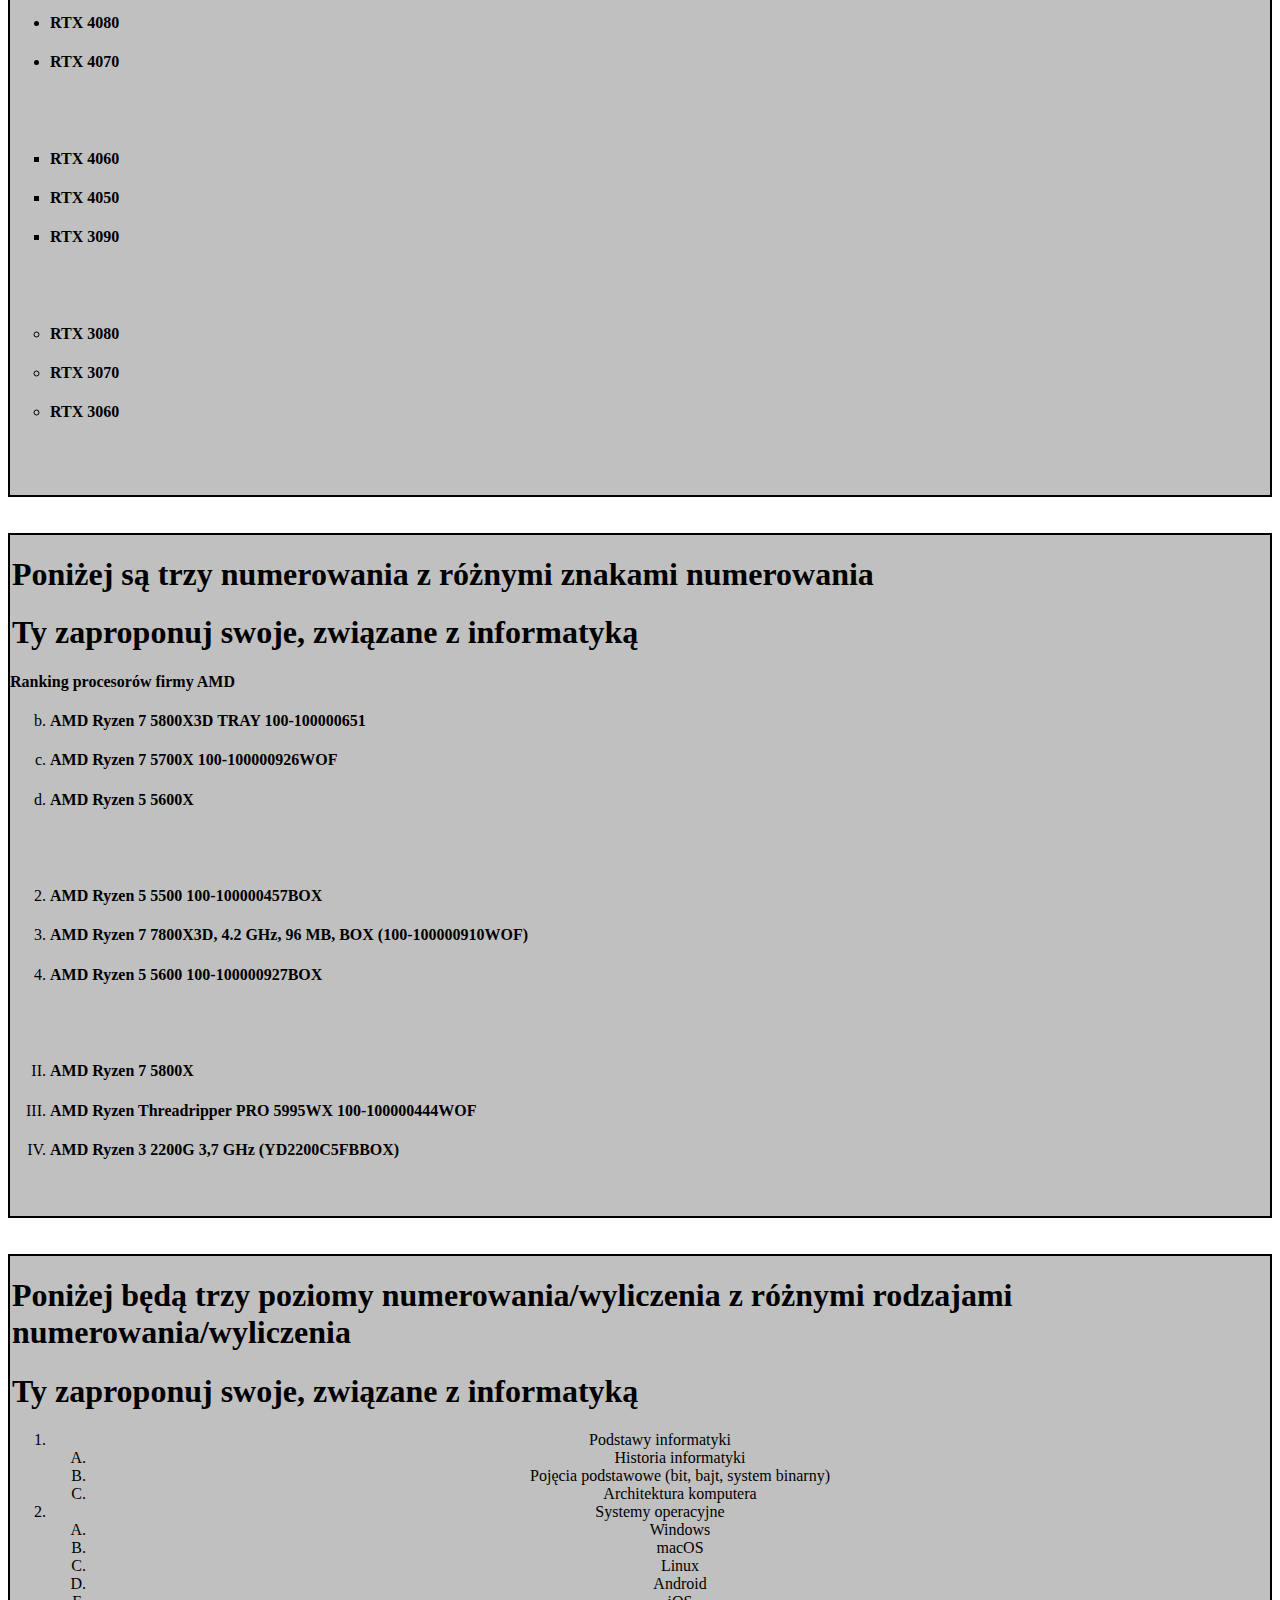
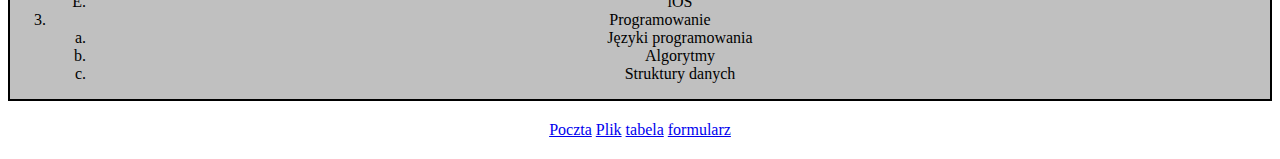
==== commit 9648eee2: "Update index.html" ====
--- a/index.html
+++ b/index.html
@@ -145,17 +145,31 @@
 
 <legend><h1 align="left"> Poniżej będą trzy poziomy numerowania/wyliczenia z różnymi rodzajami numerowania/wyliczenia</h1></legend>
 <legend><h1 align="left"> Ty zaproponuj swoje, związane z informatyką</h1></legend>
-	
-	<h4 align="left">Podstawy inforamtyki</h4>
-	<ol>
-	<li> a</li>
-<ol type="a" START="2">
-	<li> a</li>
-	<ul> a</ul>
-	
-	</ol>
-	
-</section>
+
+<OL> 
+	<LI> Podstawy informatyki
+	<OL type=A> 
+		<LI> Historia informatyki
+		<LI> Pojęcia podstawowe (bit, bajt, system binarny)
+		<LI> Architektura komputera
+	</OL>
+	<LI> Systemy operacyjne
+	<OL type=A> 
+	<LI> Windows
+	<LI> macOS
+	<LI> Linux
+	<LI> Android
+	<LI> iOS
+	</OL>
+	<LI> Programowanie
+	<OL type=a>
+		<LI> Języki programowania
+		<LI> Algorytmy
+		<LI> Struktury danych
+</OL>
+</OL>
+</OL>
+	</section>
 	
 <nav>
 <a href="Poczta_ZIenkiewicz.html">Poczta</a>
@@ -166,4 +180,4 @@
 
 
 </body>
-</html>+</html>
